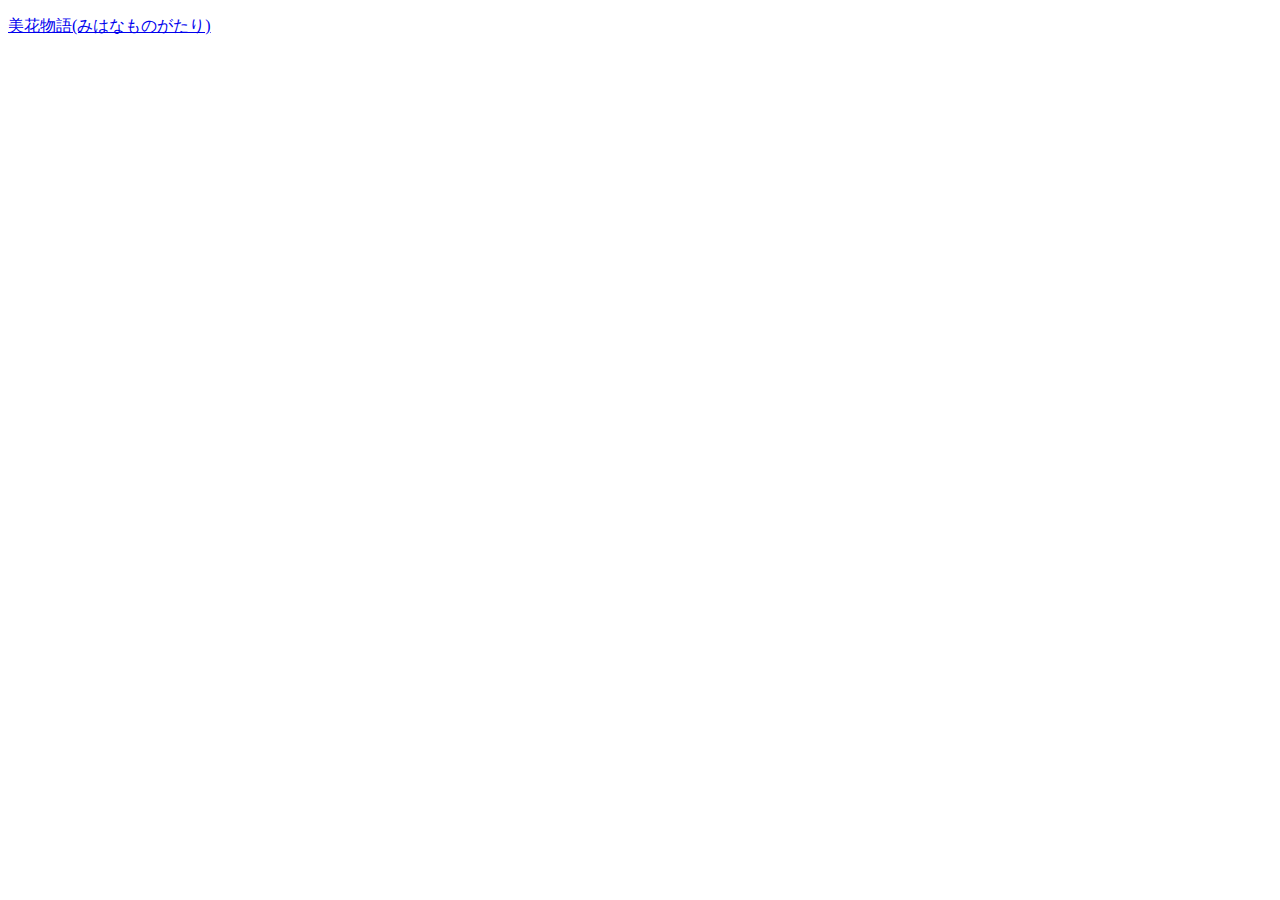
==== index.html @ 8147f509 "Create index.html" ====
<!DOCTYPE HTML>
<html lang="ja">
  <head>
    <meta charset="UTF-8">
    <title>sudou-soutaのホームページ</title>
  </head>
  <body>
    <p><a href="mihana/index.html">美花物語(みはなものがたり)</a></p>
  </body>
</html>
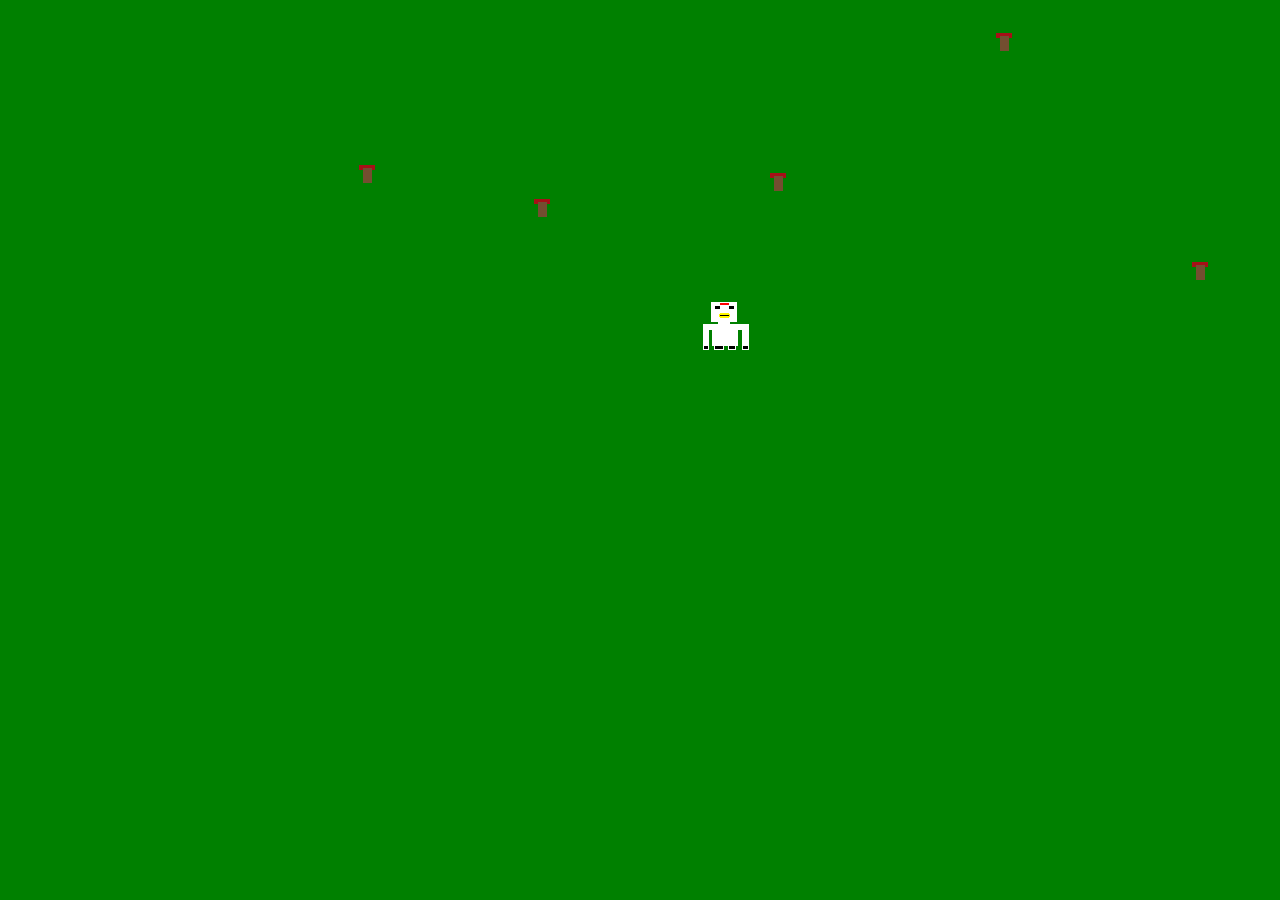
==== commit 9ccf4120: "Add files via upload" ====
--- a/index.html
+++ b/index.html
@@ -2,9 +2,26 @@
 <html lang="ja">
   <head>
     <meta charset="UTF-8">
-    <title>sudou-soutaのホームページ</title>
+    <link rel="stylesheet" href="style.css">
+    <title>美花物語</title>
   </head>
   <body>
-    <p><a href="mihana/index.html">美花物語(みはなものがたり)</a></p>
+    <div id="imageContainer"></div>
+    <script src="func.js"></script>
+    <script src="main.js"></script>
+    <!-----レトロアラート------>
+    <div id="retroAlert" class="retro-alert">
+        <div class="retro-alert-content">
+            <p id="retroAlertMessage"></p>
+            <button onclick="closeRetroAlert()">わかった</button>
+        </div>
+    </div>
+    <div id="customConfirm" class="retro-alert">
+        <div class="retro-alert-content">
+            <p id="customConfirmMessage"></p>
+            <button id="confirmYes">はい</button>
+            <button id="confirmNo" >いいえ</button>
+        </div>
+    </div>
   </body>
 </html>
--- a/style.css
+++ b/style.css
@@ -0,0 +1,48 @@
+@font-face {
+  font-family: "Retro RPG Font";
+  src: url("misaki_gothic_2nd.ttf");
+}
+
+body{
+    font-family: "Retro RPG Font", sans-serif;
+    color: #fff;
+    display: flex;
+    background-color:green;
+}
+
+button {
+    font-family: "Retro RPG Font", sans-serif;
+    background-color: #444;
+    border: 2px solid #fff;
+    border-radius: 5px;
+    color: #fff;
+    cursor: pointer;
+    font-size: 16px;
+    padding: 10px 20px;
+}
+
+.retro-alert {
+    display: none;
+    position: fixed;
+    left: 0;
+    top: 0;
+    width: 100%;
+    height: 100%;
+    background-color: rgba(0, 0, 0, 0.8);
+    z-index: 9999;
+    justify-content: center;
+    align-items: center;
+}
+
+.retro-alert-content {
+    background-color: #000;
+    border: 4px solid #fff;
+    border-radius: 10px;
+    padding: 20px;
+    text-align: center;
+    width: 300px;
+}
+
+.retro-alert-content p {
+    margin-bottom: 20px;
+}
